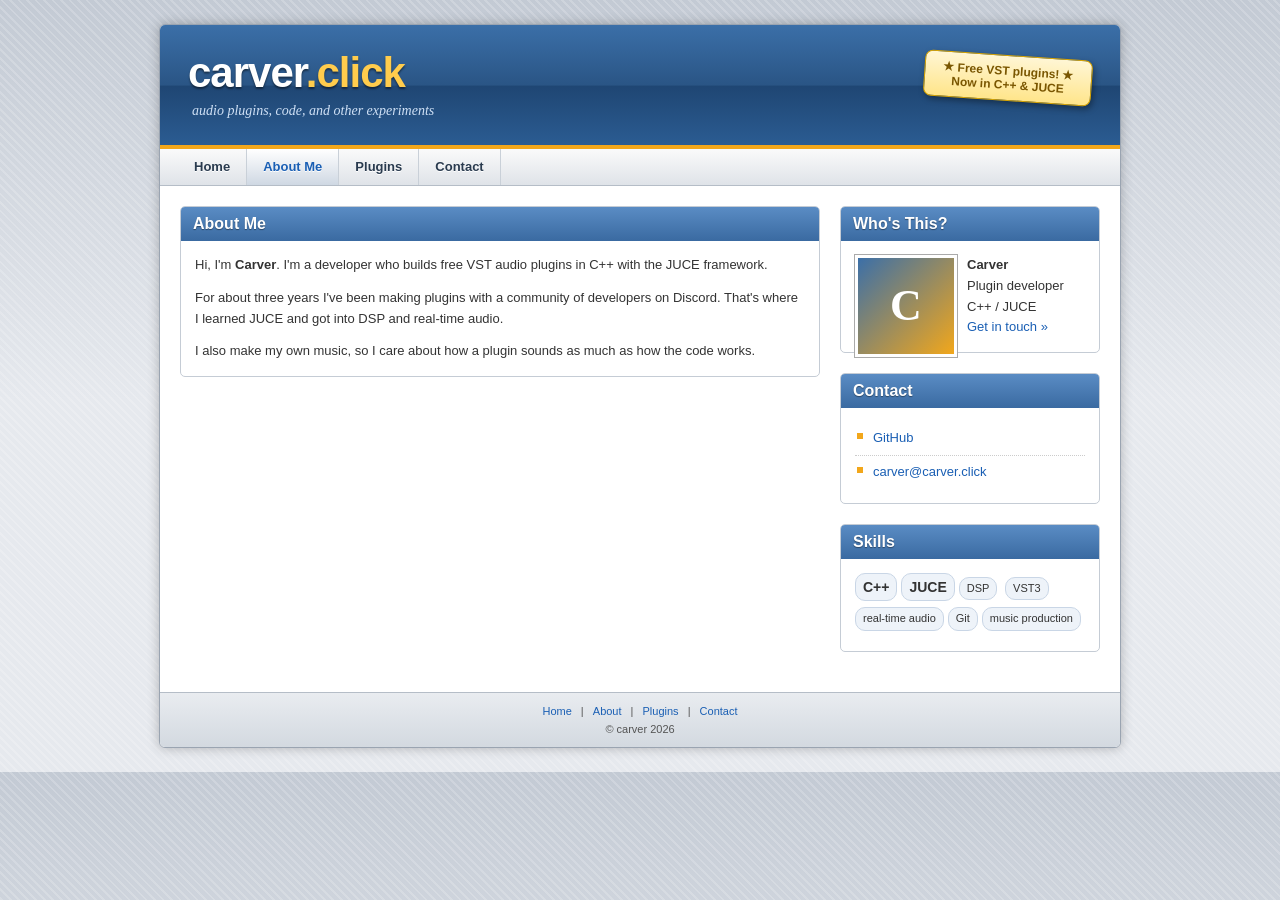
==== about.html @ b7a1afe6 "Add files via upload" ====
<!DOCTYPE html>
<html lang="en">
<head>
<meta charset="UTF-8">
<meta name="viewport" content="width=device-width, initial-scale=1.0">
<title>About Me :: carver.click</title>
<meta name="description" content="Carver's homepage: free VST audio plugins in C++/JUCE.">
<link rel="stylesheet" href="style.css">
</head>
<body>
<div id="container">

  <div id="header">
    <h1><a href="index.html">carver<span>.click</span></a></h1>
    <div class="slogan">audio plugins, code, and other experiments</div>
    <div class="badge">&#9733; Free VST plugins! &#9733;<br>Now in C++ &amp; JUCE</div>
  </div>

  <div id="nav">
    <ul>
      <li><a href="index.html">Home</a></li>
      <li><a href="about.html" class="on">About Me</a></li>
      <li><a href="plugins.html">Plugins</a></li>
      <li><a href="contact.html">Contact</a></li>
    </ul>
  </div>

  <div id="content">
    <div id="main">
      <div class="box">
        <h2>About Me</h2>
        <div class="inner">
          <p>Hi, I'm <b>Carver</b>. I'm a developer who builds free VST audio plugins in C++ with the JUCE framework.</p>
          <p>For about three years I've been making plugins with a community of developers on Discord. That's where I learned JUCE and got into DSP and real-time audio.</p>
          <p>I also make my own music, so I care about how a plugin sounds as much as how the code works.</p>
        </div>
      </div>
    </div>
    <div id="sidebar">
      <div class="box">
        <h2>Who's This?</h2>
        <div class="inner">
          <div class="avatar">C</div>
          <b>Carver</b><br>Plugin developer<br>C++ / JUCE<br>
          <a href="contact.html">Get in touch &raquo;</a>
        </div>
      </div>
      <div class="box">
        <h2>Contact</h2>
        <div class="inner">
          <ul class="side-list">
            <li><a href="https://github.com/carverchav-ops" target="_blank" rel="noopener">GitHub</a></li>
            <li><a href="mailto:carver@carver.click">carver@carver.click</a></li>
          </ul>
        </div>
      </div>
      <div class="box">
        <h2>Skills</h2>
        <div class="inner tags">
          <span class="big">C++</span><span class="big">JUCE</span><span>DSP</span>
          <span>VST3</span><span>real-time audio</span><span>Git</span><span>music production</span>
        </div>
      </div>
    </div>
  </div>

  <div id="footer">
    <a href="index.html">Home</a> | <a href="about.html">About</a> | <a href="plugins.html">Plugins</a> | <a href="contact.html">Contact</a><br>
    <div style="margin-top:6px">&copy; carver 2026</div>
  </div>

</div>
</body>
</html>
---- style.css ----
body{
  margin:0;padding:0;
  font-family:Verdana,Geneva,Tahoma,sans-serif;font-size:13px;color:#333;
  background-color:#d9dde3;
  background-image:
    repeating-linear-gradient(45deg,rgba(255,255,255,.18) 0 2px,transparent 2px 6px),
    linear-gradient(#c3cad4,#e6e9ee 400px);
}
a{color:#1a5fb4;text-decoration:none}
a:hover{text-decoration:underline;color:#c0392b}

#container{width:960px;max-width:100%;margin:24px auto;background:#fff;border:1px solid #9aa4b1;
  box-shadow:0 0 12px rgba(0,0,0,.25);border-radius:6px;overflow:hidden}

/* header */
#header{height:120px;position:relative;
  background:linear-gradient(#3b6fa8 0%,#2a5585 50%,#1f4673 51%,#2b5c92 100%);
  border-bottom:4px solid #f2a71b}
#header h1{margin:0;position:absolute;left:28px;top:24px;
  font-family:"Trebuchet MS",Arial,sans-serif;font-size:42px;color:#fff;letter-spacing:-1px;
  text-shadow:0 2px 2px rgba(0,0,0,.45)}
#header h1 a{color:#fff;text-decoration:none}
#header h1 span{color:#ffcc4d}
#header .slogan{position:absolute;left:32px;top:78px;color:#cfe0f5;font-style:italic;font-family:Georgia,serif;font-size:14px}
#header .badge{position:absolute;right:28px;top:30px;width:150px;padding:8px;text-align:center;
  background:linear-gradient(#fff6d5,#ffe58a);border:1px solid #d9a400;border-radius:8px;
  font-family:"Trebuchet MS",Arial,sans-serif;font-size:12px;color:#7a5600;font-weight:bold;
  transform:rotate(4deg);box-shadow:2px 3px 6px rgba(0,0,0,.35)}

/* nav */
#nav{background:linear-gradient(#fafafa,#dfe3e8);border-bottom:1px solid #b5bdc7;padding:0 18px;height:36px}
#nav ul{list-style:none;margin:0;padding:0}
#nav li{float:left}
#nav a{display:block;line-height:36px;padding:0 16px;color:#2a3b4f;font-weight:bold;
  font-family:"Trebuchet MS",Arial,sans-serif;font-size:13px;border-right:1px solid #c9d0d8;
  text-shadow:0 1px 0 #fff}
#nav a:hover,#nav a.on{background:linear-gradient(#fff,#cfd8e3);color:#1a5fb4;text-decoration:none}

/* layout */
#content{overflow:hidden;padding:20px}
#main{float:left;width:640px}
#sidebar{float:right;width:260px}

.box{border:1px solid #c5ccd5;border-radius:5px;margin-bottom:20px;background:#fff}
.box h2{margin:0;padding:8px 12px;font-family:"Trebuchet MS",Arial,sans-serif;font-size:16px;color:#fff;
  background:linear-gradient(#5a8cc4,#3a6aa1);border-radius:4px 4px 0 0;text-shadow:0 1px 1px rgba(0,0,0,.4)}
.box h2.orange{background:linear-gradient(#f7b840,#e08c0b)}
.box h2.steel{background:linear-gradient(#8f99a6,#5b6573)}
.box .inner{padding:14px;line-height:1.6}
.box p{margin:0 0 12px}
.box p:last-child{margin-bottom:0}

.welcome{background:#fffbe6;border:1px dashed #e2c35a;padding:10px 14px;margin-bottom:20px;border-radius:4px;font-size:12px}
.welcome b{color:#b36b00}

.new{display:inline-block;margin-left:6px;padding:1px 6px;font:bold 10px Verdana,sans-serif;color:#fff;
  background:linear-gradient(#ff6b5b,#d62d1c);border-radius:3px;vertical-align:2px;text-shadow:none}

/* plugin boxes: picture on the left, text in its own column */
.plugin{overflow:hidden}
.plugin .shot{float:left;width:200px;height:130px;border:1px solid #888;border-radius:4px;
  background:linear-gradient(#4a4f58,#23262c);box-shadow:inset 0 1px 0 rgba(255,255,255,.15),2px 2px 4px rgba(0,0,0,.3);
  position:relative;color:#ddd;font:bold 11px Arial,sans-serif;text-align:center}
.plugin .shot.metal{background:linear-gradient(#e4e7eb 0%,#b9bfc7 45%,#9aa1aa 55%,#cfd4da 100%);border-color:#6b727c}
.plugin .shot .lbl{padding-top:8px;letter-spacing:3px;color:#ffcc4d}
.plugin .shot.metal .lbl{color:#2f3640;text-shadow:0 1px 0 rgba(255,255,255,.6)}
.plugin .knobs{position:absolute;bottom:16px;left:0;right:0;display:flex;justify-content:space-around}
.plugin .k{width:38px;height:38px;border-radius:50%;background:radial-gradient(circle at 35% 30%,#8a909a,#2b2e34 70%);
  border:1px solid #111;position:relative}
.plugin .k:after{content:"";position:absolute;left:17px;top:4px;width:3px;height:11px;background:#ffcc4d}
.plugin .shot.metal .k:after{background:#ff5a3c}
.plugin .grains{position:absolute;left:12px;right:12px;top:30px;height:30px;
  background:repeating-linear-gradient(90deg,#2f3640 0 2px,transparent 2px 5px,#2f3640 5px 6px,transparent 6px 11px);
  opacity:.55;border-radius:2px}
.plugin .desc{margin-left:216px}
.plugin .desc ul{margin:6px 0 12px;padding-left:18px}
.plugin .desc li{margin-bottom:4px}
.status{font-size:11px;color:#777;margin-bottom:8px}
.status b{color:#2e7d32}

.btn{display:inline-block;padding:6px 14px;border:1px solid #2c5d93;border-radius:4px;color:#fff !important;font-weight:bold;
  font-family:"Trebuchet MS",Arial,sans-serif;background:linear-gradient(#6ea2dc,#2f68a6);
  text-shadow:0 -1px 0 rgba(0,0,0,.35);box-shadow:inset 0 1px 0 rgba(255,255,255,.35)}
.btn:hover{background:linear-gradient(#80b2ea,#3b78ba);text-decoration:none}

/* sidebar */
.avatar{width:96px;height:96px;float:left;margin:0 10px 6px 0;border:3px solid #fff;outline:1px solid #aaa;
  background:linear-gradient(135deg,#3b6fa8,#f2a71b);color:#fff;font:bold 44px Georgia,serif;text-align:center;line-height:96px}
.side-list{list-style:none;margin:0;padding:0}
.side-list li{padding:6px 0 6px 18px;border-bottom:1px dotted #ccc;
  background:no-repeat 2px 11px linear-gradient(#f2a71b,#f2a71b);background-size:6px 6px}
.side-list li:last-child{border-bottom:none}
.tags span{display:inline-block;margin:0 4px 6px 0;padding:2px 7px;background:#eef3f9;border:1px solid #c9d6e6;border-radius:10px;font-size:11px}
.tags .big{font-size:14px;font-weight:bold}

.contact-big{font-size:15px}
.contact-big li{padding:10px 0 10px 18px;background-position:2px 17px}

/* footer */
#footer{clear:both;background:linear-gradient(#e9ecf0,#d3d9e0);border-top:1px solid #b5bdc7;
  padding:12px 20px;text-align:center;font-size:11px;color:#555}
#footer a{margin:0 6px}

@media (max-width:980px){
  #container{margin:0;border-radius:0}
  #main,#sidebar{float:none;width:auto}
  #header .badge{display:none}
}
@media (max-width:600px){
  .plugin .shot{float:none;margin:0 auto 12px}
  .plugin .desc{margin-left:0}
  #nav{height:auto;overflow:hidden;padding:0}
  #nav a{padding:0 10px}
}
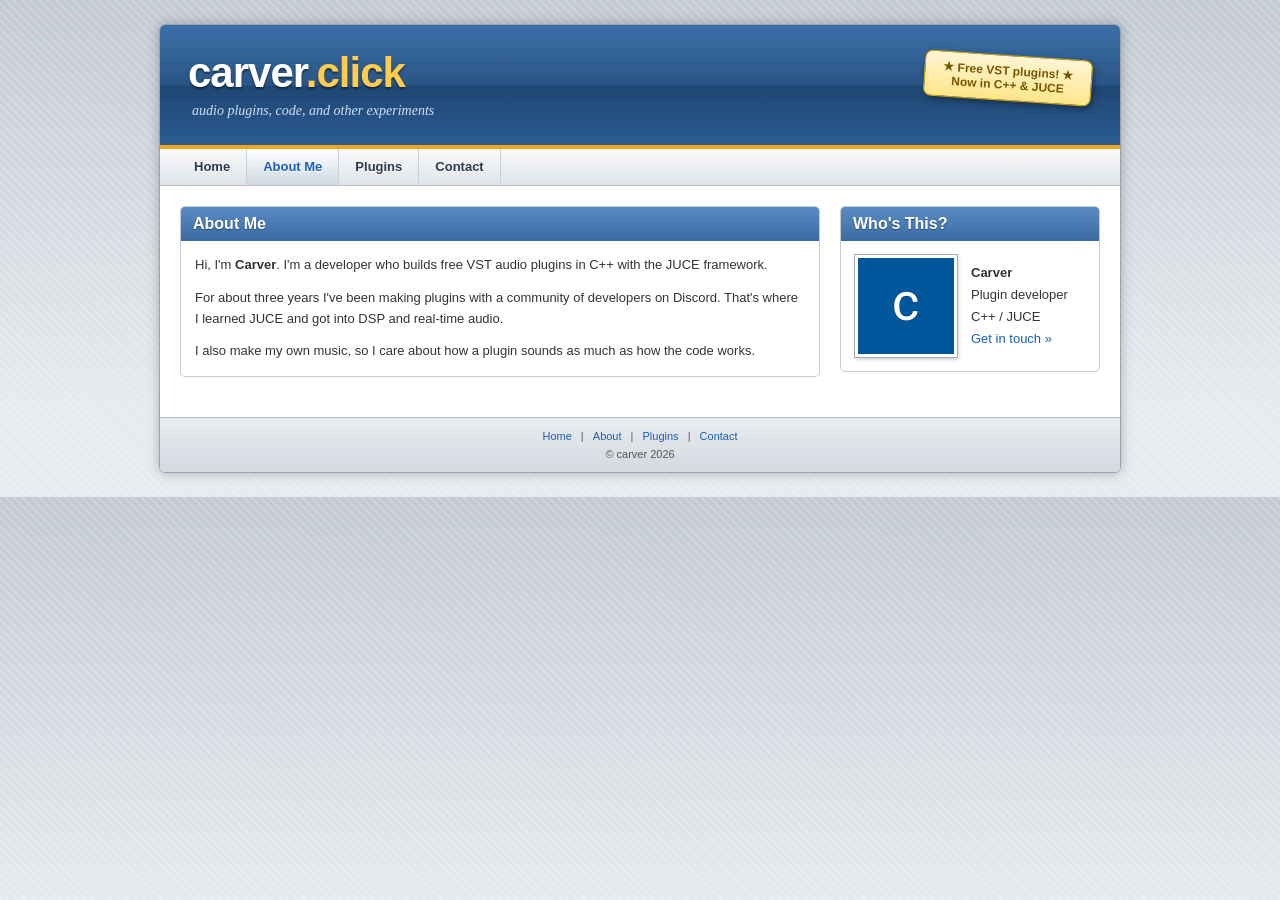
==== commit 0e35c380: "Add files via upload" ====
--- a/about.html
+++ b/about.html
@@ -39,26 +39,10 @@
     <div id="sidebar">
       <div class="box">
         <h2>Who's This?</h2>
-        <div class="inner">
-          <div class="avatar">C</div>
-          <b>Carver</b><br>Plugin developer<br>C++ / JUCE<br>
-          <a href="contact.html">Get in touch &raquo;</a>
-        </div>
-      </div>
-      <div class="box">
-        <h2>Contact</h2>
-        <div class="inner">
-          <ul class="side-list">
-            <li><a href="https://github.com/carverchav-ops" target="_blank" rel="noopener">GitHub</a></li>
-            <li><a href="mailto:carver@carver.click">carver@carver.click</a></li>
-          </ul>
-        </div>
-      </div>
-      <div class="box">
-        <h2>Skills</h2>
-        <div class="inner tags">
-          <span class="big">C++</span><span class="big">JUCE</span><span>DSP</span>
-          <span>VST3</span><span>real-time audio</span><span>Git</span><span>music production</span>
+        <div class="inner who">
+          <img class="avatar" src="images/avatar.png" alt="Carver">
+          <div class="who-text"><b>Carver</b><br>Plugin developer<br>C++ / JUCE<br>
+          <a href="contact.html">Get in touch &raquo;</a></div>
         </div>
       </div>
     </div>
--- a/style.css
+++ b/style.css
@@ -84,8 +84,23 @@
 .btn:hover{background:linear-gradient(#80b2ea,#3b78ba);text-decoration:none}
 
 /* sidebar */
-.avatar{width:96px;height:96px;float:left;margin:0 10px 6px 0;border:3px solid #fff;outline:1px solid #aaa;
-  background:linear-gradient(135deg,#3b6fa8,#f2a71b);color:#fff;font:bold 44px Georgia,serif;text-align:center;line-height:96px}
+.who{display:flex;align-items:center;gap:14px;padding:16px 14px}
+.avatar{display:block;width:96px;height:96px;flex:0 0 96px;border:3px solid #fff;outline:1px solid #aaa;box-shadow:1px 2px 4px rgba(0,0,0,.25)}
+.who-text{line-height:1.7}
+
+/* pulsating "Just released!!" sticker */
+.sticker-wrap{position:relative}
+.sticker{position:absolute;z-index:5;right:-12px;top:-80px;width:124px;height:124px;border-radius:50%;
+  display:flex;align-items:center;justify-content:center;text-align:center;
+  font:bold 16px/1.15 "Trebuchet MS",Arial,sans-serif;color:#7a2e00;text-transform:uppercase;
+  background:radial-gradient(circle at 35% 30%,#fff7b0,#ffd600 55%,#f2b400);
+  border:3px dashed #e08c0b;box-shadow:3px 4px 10px rgba(0,0,0,.4),0 0 0 4px #ffe14d;
+  text-shadow:0 1px 0 rgba(255,255,255,.7);animation:pulse 1.1s ease-in-out infinite}
+@keyframes pulse{
+  0%,100%{transform:rotate(12deg) scale(1)}
+  50%{transform:rotate(12deg) scale(1.12);box-shadow:3px 4px 14px rgba(0,0,0,.4),0 0 0 4px #ffe14d,0 0 26px 8px rgba(255,214,0,.7)}
+}
+@media (prefers-reduced-motion:reduce){.sticker{animation:none;transform:rotate(12deg)}}
 .side-list{list-style:none;margin:0;padding:0}
 .side-list li{padding:6px 0 6px 18px;border-bottom:1px dotted #ccc;
   background:no-repeat 2px 11px linear-gradient(#f2a71b,#f2a71b);background-size:6px 6px}
@@ -109,6 +124,7 @@
 @media (max-width:600px){
   .plugin .shot{float:none;margin:0 auto 12px}
   .plugin .desc{margin-left:0}
+  .sticker{right:-6px;top:-78px;width:84px;height:84px;font-size:11px}
   #nav{height:auto;overflow:hidden;padding:0}
   #nav a{padding:0 10px}
 }
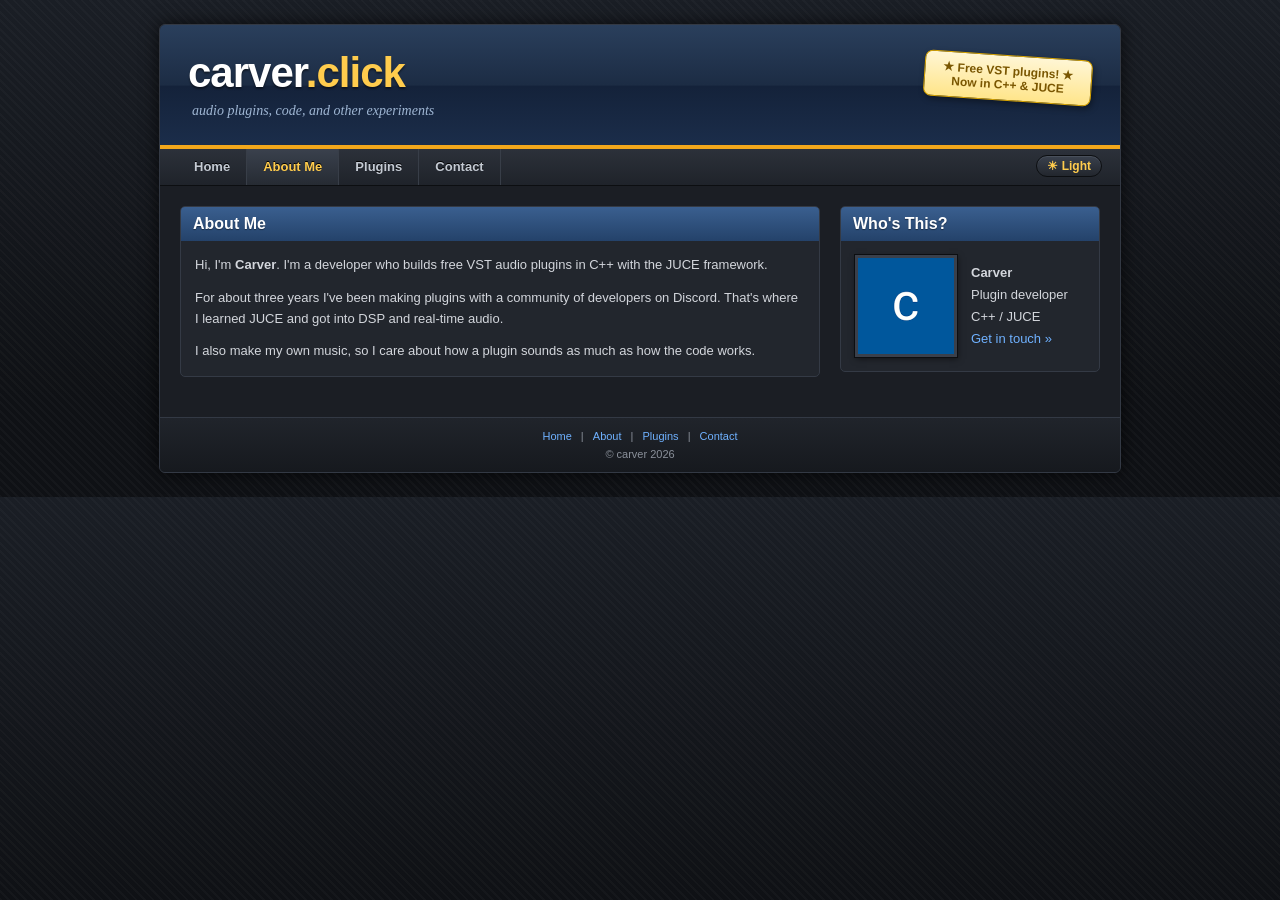
==== commit 1be01518: "Add files via upload" ====
--- a/about.html
+++ b/about.html
@@ -5,7 +5,13 @@
 <meta name="viewport" content="width=device-width, initial-scale=1.0">
 <title>About Me :: carver.click</title>
 <meta name="description" content="Carver's homepage: free VST audio plugins in C++/JUCE.">
-<link rel="stylesheet" href="style.css">
+<link rel="stylesheet" href="style.css?v=9">
+<script>
+  // dark mode is the default; remember the visitor's choice across pages
+  (function(){var t='dark';try{t=localStorage.getItem('theme')||'dark'}catch(e){}
+  if(t==='dark')document.documentElement.className+=' dark';})();
+</script>
+
 </head>
 <body>
 <div id="container">
@@ -23,6 +29,7 @@
       <li><a href="plugins.html">Plugins</a></li>
       <li><a href="contact.html">Contact</a></li>
     </ul>
+    <button class="toggle" id="themeToggle" type="button">&#9728; Light</button>
   </div>
 
   <div id="content">
@@ -54,5 +61,11 @@
   </div>
 
 </div>
+<script>
+  (function(){var b=document.getElementById('themeToggle'),h=document.documentElement;
+  function label(){b.innerHTML=h.classList.contains('dark')?'&#9728; Light':'&#9790; Dark';}
+  label();
+  b.onclick=function(){var d=h.classList.toggle('dark');try{localStorage.setItem('theme',d?'dark':'light')}catch(e){}label();};})();
+</script>
 </body>
 </html>
--- a/style.css
+++ b/style.css
@@ -90,15 +90,15 @@
 
 /* pulsating "Just released!!" sticker */
 .sticker-wrap{position:relative}
-.sticker{position:absolute;z-index:5;right:-12px;top:-80px;width:124px;height:124px;border-radius:50%;
+.sticker{position:absolute;z-index:5;right:-8px;top:-40px;width:68px;height:68px;border-radius:50%;
   display:flex;align-items:center;justify-content:center;text-align:center;
-  font:bold 16px/1.15 "Trebuchet MS",Arial,sans-serif;color:#7a2e00;text-transform:uppercase;
+  font:bold 9px/1.15 "Trebuchet MS",Arial,sans-serif;color:#7a2e00;text-transform:uppercase;
   background:radial-gradient(circle at 35% 30%,#fff7b0,#ffd600 55%,#f2b400);
-  border:3px dashed #e08c0b;box-shadow:3px 4px 10px rgba(0,0,0,.4),0 0 0 4px #ffe14d;
+  border:2px dashed #e08c0b;box-shadow:2px 3px 8px rgba(0,0,0,.4),0 0 0 3px #ffe14d;
   text-shadow:0 1px 0 rgba(255,255,255,.7);animation:pulse 1.1s ease-in-out infinite}
 @keyframes pulse{
   0%,100%{transform:rotate(12deg) scale(1)}
-  50%{transform:rotate(12deg) scale(1.12);box-shadow:3px 4px 14px rgba(0,0,0,.4),0 0 0 4px #ffe14d,0 0 26px 8px rgba(255,214,0,.7)}
+  50%{transform:rotate(12deg) scale(1.1);box-shadow:2px 3px 10px rgba(0,0,0,.4),0 0 0 3px #ffe14d,0 0 18px 6px rgba(255,214,0,.7)}
 }
 @media (prefers-reduced-motion:reduce){.sticker{animation:none;transform:rotate(12deg)}}
 .side-list{list-style:none;margin:0;padding:0}
@@ -124,7 +124,57 @@
 @media (max-width:600px){
   .plugin .shot{float:none;margin:0 auto 12px}
   .plugin .desc{margin-left:0}
-  .sticker{right:-6px;top:-78px;width:84px;height:84px;font-size:11px}
+  .sticker{right:-4px;top:-36px;width:58px;height:58px;font-size:8px}
   #nav{height:auto;overflow:hidden;padding:0}
   #nav a{padding:0 10px}
 }
+
+/* real screenshots: <img class="shot" src="images/yourplugin.png" alt="..."> */
+.plugin img.shot{display:block;object-fit:cover;background:#222}
+
+/* pixel cat (inline SVG, 15 frames at 100ms like the original GIF) */
+.cat{text-align:center;margin-top:8px;line-height:0}
+.cat svg{display:inline-block;width:100%;max-width:260px;height:auto}
+.cat .a{fill:#16181e}.cat .b{fill:#4a4d55}.cat .c{fill:#8a8d94}
+.cat .f{visibility:hidden;animation:catframe 1.5s step-end infinite}
+@keyframes catframe{0%{visibility:visible}6.6667%{visibility:hidden}100%{visibility:hidden}}
+@media (prefers-reduced-motion:reduce){.cat .f{animation:none}.cat .f:first-child{visibility:visible}}
+
+/* ===== dark mode (toggled by the button in the menu) ===== */
+html.dark{color-scheme:dark}
+html.dark body{color:#d3d6dc;background-color:#0f1115;background-image:repeating-linear-gradient(45deg,rgba(255,255,255,.025) 0 2px,transparent 2px 6px),
+    linear-gradient(#1a1e25,#0f1115 400px)}
+html.dark a{color:#6fb1ff}
+html.dark a:hover{color:#ffcc4d}
+html.dark #container{background:#1b1e24;border:1px solid #333944;box-shadow:0 0 18px rgba(0,0,0,.7)}
+html.dark #header{background:linear-gradient(#2a3f5c 0%,#1c2c44 50%,#14223a 51%,#1b2d4a 100%)}
+html.dark #header .slogan{color:#9fb6d3}
+html.dark #nav{background:linear-gradient(#2c313a,#1f232a);border-bottom:1px solid #0c0e11}
+html.dark #nav a{color:#c4cad3;border-right:1px solid #383e48;text-shadow:0 -1px 0 #000}
+html.dark #nav a:hover,html.dark #nav a.on{background:linear-gradient(#3a414d,#262b33);color:#ffcc4d}
+html.dark .box{border:1px solid #343a45;background:#22262d;box-shadow:inset 0 1px 0 rgba(255,255,255,.03)}
+html.dark .box h2{background:linear-gradient(#3a5f8f,#24426a)}
+html.dark .box h2.orange{background:linear-gradient(#c98a1a,#8f5d08)}
+html.dark .box h2.steel{background:linear-gradient(#5d6673,#3a414c)}
+html.dark .welcome{background:#2a2617;border:1px dashed #7a6626}
+html.dark .welcome b{color:#ffcc4d}
+html.dark .plugin .shot{border:1px solid #111}
+html.dark .status{color:#8a909a}
+html.dark .status b{color:#6ee07a}
+html.dark .btn{border:1px solid #142a47;background:linear-gradient(#4a82c4,#22508a);text-shadow:0 -1px 0 rgba(0,0,0,.45);box-shadow:inset 0 1px 0 rgba(255,255,255,.25)}
+html.dark .btn:hover{background:linear-gradient(#5b93d6,#2b5f9e)}
+html.dark .avatar{border:3px solid #3a404b;outline:1px solid #0c0e11;box-shadow:1px 2px 6px rgba(0,0,0,.5)}
+html.dark .side-list li{border-bottom:1px dotted #444b57}
+html.dark .tags span{background:#2b3340;border:1px solid #3e4a5c;color:#cfd7e3}
+html.dark #footer{background:linear-gradient(#20242b,#16191e);border-top:1px solid #333944;color:#8a909a}
+html.dark .cat .a{fill:#050608}
+html.dark .cat .b{fill:#5a5e67}
+html.dark .cat .c{fill:#a3a7af}
+
+/* theme toggle button */
+#nav .toggle{float:right;margin-top:6px;padding:3px 10px;cursor:pointer;
+  font:bold 12px "Trebuchet MS",Arial,sans-serif;color:#2a3b4f;border:1px solid #9aa4b1;border-radius:12px;
+  background:linear-gradient(#fff,#d6dce4);box-shadow:inset 0 1px 0 #fff}
+#nav .toggle:hover{border-color:#6f7d8f}
+html.dark #nav .toggle{color:#ffcc4d;border-color:#0c0e11;background:linear-gradient(#3a414d,#22262d);box-shadow:inset 0 1px 0 rgba(255,255,255,.08)}
+@media (max-width:600px){#nav .toggle{margin:6px 8px}}
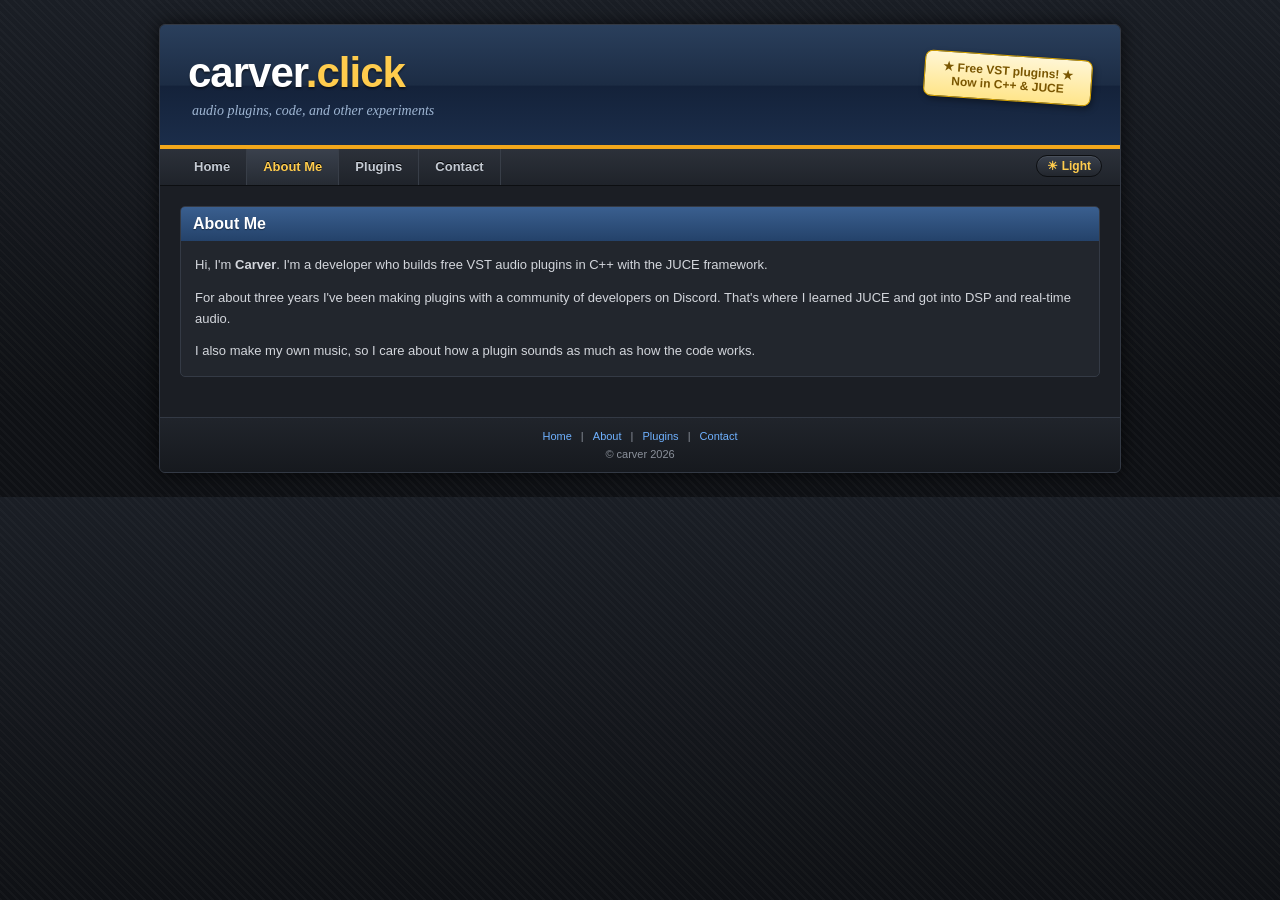
==== commit 08863e87: "Add files via upload" ====
--- a/about.html
+++ b/about.html
@@ -5,7 +5,7 @@
 <meta name="viewport" content="width=device-width, initial-scale=1.0">
 <title>About Me :: carver.click</title>
 <meta name="description" content="Carver's homepage: free VST audio plugins in C++/JUCE.">
-<link rel="stylesheet" href="style.css?v=9">
+<link rel="stylesheet" href="style.css?v=10">
 <script>
   // dark mode is the default; remember the visitor's choice across pages
   (function(){var t='dark';try{t=localStorage.getItem('theme')||'dark'}catch(e){}
@@ -33,23 +33,13 @@
   </div>
 
   <div id="content">
-    <div id="main">
+    <div id="main" class="full">
       <div class="box">
         <h2>About Me</h2>
         <div class="inner">
           <p>Hi, I'm <b>Carver</b>. I'm a developer who builds free VST audio plugins in C++ with the JUCE framework.</p>
           <p>For about three years I've been making plugins with a community of developers on Discord. That's where I learned JUCE and got into DSP and real-time audio.</p>
           <p>I also make my own music, so I care about how a plugin sounds as much as how the code works.</p>
-        </div>
-      </div>
-    </div>
-    <div id="sidebar">
-      <div class="box">
-        <h2>Who's This?</h2>
-        <div class="inner who">
-          <img class="avatar" src="images/avatar.png" alt="Carver">
-          <div class="who-text"><b>Carver</b><br>Plugin developer<br>C++ / JUCE<br>
-          <a href="contact.html">Get in touch &raquo;</a></div>
         </div>
       </div>
     </div>
--- a/style.css
+++ b/style.css
@@ -40,6 +40,7 @@
 #content{overflow:hidden;padding:20px}
 #main{float:left;width:640px}
 #sidebar{float:right;width:260px}
+#main.full{float:none;width:auto}
 
 .box{border:1px solid #c5ccd5;border-radius:5px;margin-bottom:20px;background:#fff}
 .box h2{margin:0;padding:8px 12px;font-family:"Trebuchet MS",Arial,sans-serif;font-size:16px;color:#fff;
